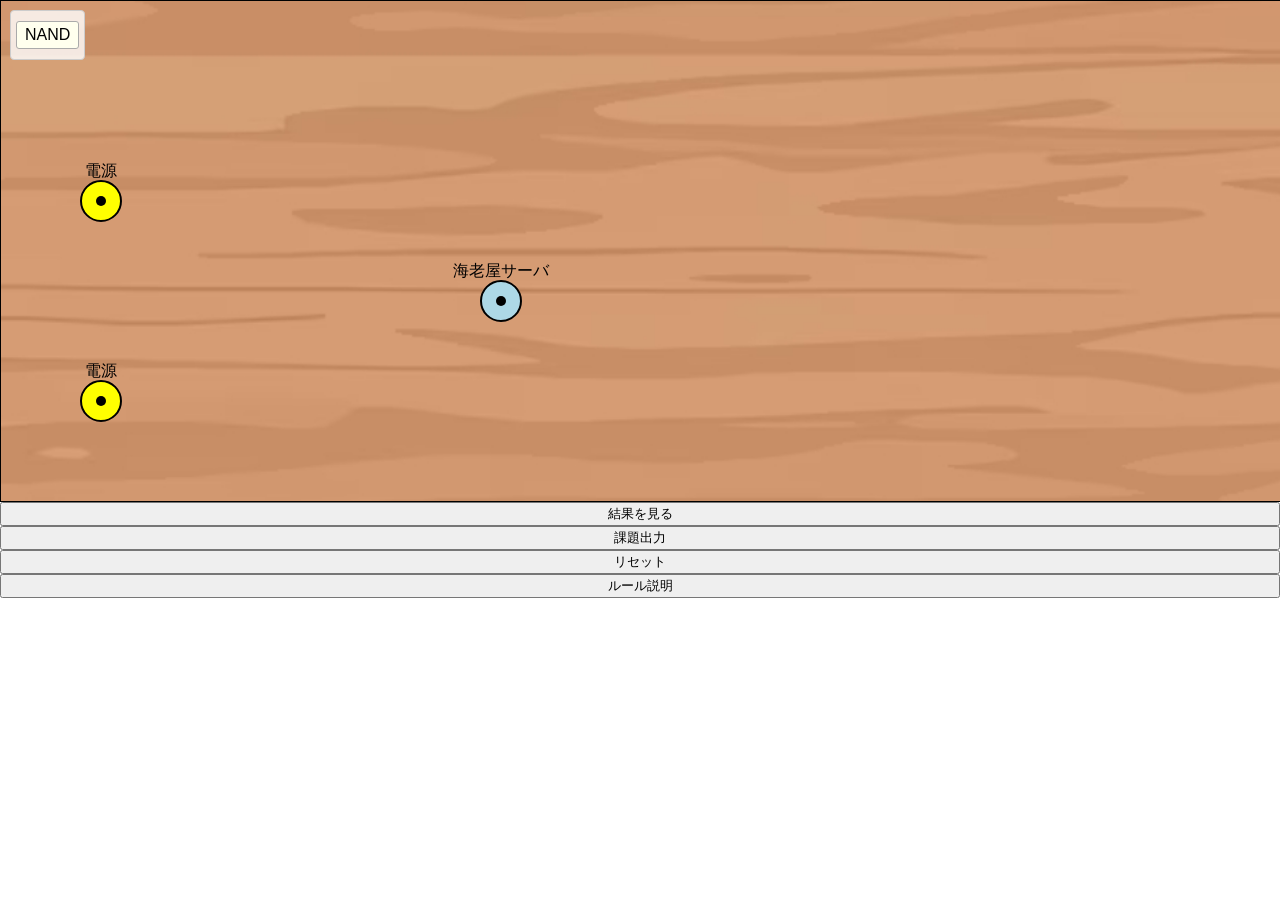
==== WiringShrimpShop.html @ b1211ea1 "初回コミット" ====
<!DOCTYPE html>
<html lang="en">
<head>
    <meta charset="UTF-8">
    <title>SVG NAND回路</title>
    <link rel="stylesheet" href="CSS/WiringShrimpShop.css">
</head>
<body>
    <video src="mp4/エビ.mp4" autoplay loop muted playsinline></video>
    <svg id="circuit"></svg>
    <div id="palette">
    <div class="nand-box" draggable="true">NAND</div>
    </div>
    <button id="runButton">結果を見る</button>
    <div id="result-model">
    <button id="closeButton" onclick="this.parentElement.style.display='none'" style="display: none">閉じる</button>
    <div id="result"></div>
    </div>
    <button id="showAssignment" onclick="document.getElementById('assignment').style.display='block'">課題出力</button>
    <div id="assignment" style="display: none">
        <button onclick="this.parentElement.style.display='none'">閉じる</button>
        <table id="assignmentTable"></table>
    </div>
    <button id="resetButton">リセット</button>
    <button onclick="document.getElementById('rulu').style.display='block'">ルール説明</button>
    <div id="rulu" style="display: none">
        <button onclick="this.parentElement.style.display='none'">閉じる</button>
        <p>ゲームの説明</p>
        <p>・各部品は色のついているところをドラッグアンドドロップで動かせます</p>
        <p>・黒い点同士(出力と入力)をドラッグアンドドロップでつなげられます</p>
        <p>・NAND部品は下のNANDから引っ張り出せます</p>
        <p>・ワイヤー(黒い線)はクリックで消せます</p>
        <p>・出来上がったら「結果を見る」で答え合わせです</p>
        <p>・電源は上から順にP1・P2です</p>
        <p>・今回のお題は課題出力から確認できます</p>
        <p>・スコアは経過時間で計算されています、スコア100越えがひとつの目標です</p>
    </div>
    <script src="Js/WiringShrimpShop.js"></script>
</body>
</html>
---- CSS/WiringShrimpShop.css ----
body {
    font-family: sans-serif;
    margin: 0px;
    display: flex;
    flex-direction: column;
    width: 100vw;
    height: 100vh;
}

#toolbar {
    background: #eee;
    padding: 10px;
    display: flex;
    gap: 10px;
}

#gameArea {
    flex-grow: 1;
    display: flex;
    justify-content: center;
    align-items: center;
}

#canvasContainer {
    flex-grow: 1;
    background: #f8f8f8;
    position: relative;
    justify-content: center;
    align-items: center;
}

#circuit {
    background-image: url('../jpeg/木の板.jpeg');
    background-size: cover;
    background-position: center;
    width: 100vw;
    height: 500px;
    border: 1px solid #000;
}

video {
      position: fixed;
      top: 0;
      left: 0;
      min-width: 80%;
      min-height: 120%;
      object-fit: cover;
      z-index: -1;
      margin-left: 30px;
    }

#rulu {
    background-color: rgba(0, 255, 255, 0.727);
}
#palette {
  position: absolute;
  top: 10px;
  left: 10px;
  z-index: 10;
  background-color: rgba(255, 255, 255, 0.8);
  padding: 5px;
  border: 1px solid #ccc;
  border-radius: 4px;
}

.nand-box {
  cursor: grab;
  user-select: none;
  margin: 5px 0;
  background-color: #ffe;
  padding: 4px 8px;
  border: 1px solid #aaa;
  border-radius: 3px;
}

canvas {
    border: 1px solid #ccc;
}

.button {
    padding: 8px 12px;
    background: #4285f4;
    color: white;
    border: none;
    cursor: pointer;
}

.button:hover {
    background: #3367d6;
}

#result-modal {
    display: none;
    position: fixed;
    top: 10%;
    left: 10%;
    background: white;
    border: 1px solid black;
    padding: 20px;
    max-height: 80%;
    overflow: auto;
    z-index: 1000;
}

#result_table {
    margin-left: 20px;
    background-image: url('../jpeg/基盤.png');
}

#assignmentTable {
    margin-left: 20px;
    background-image: url('../jpeg/基盤.png');
}

svg {
    background: #f8f8f8;
    width: 800px;
    height: 600px;
    border: 1px solid black;
}
.nand {
    fill: orange;
    stroke: black;
    stroke-width: 2;
}
.power {
    fill: yellow;
    stroke: black;
    stroke-width: 2;
}
.end {
    fill: lightblue;
    stroke: black;
    stroke-width: 2;
}
.wire {
    stroke: black;
    stroke-width: 3;
}
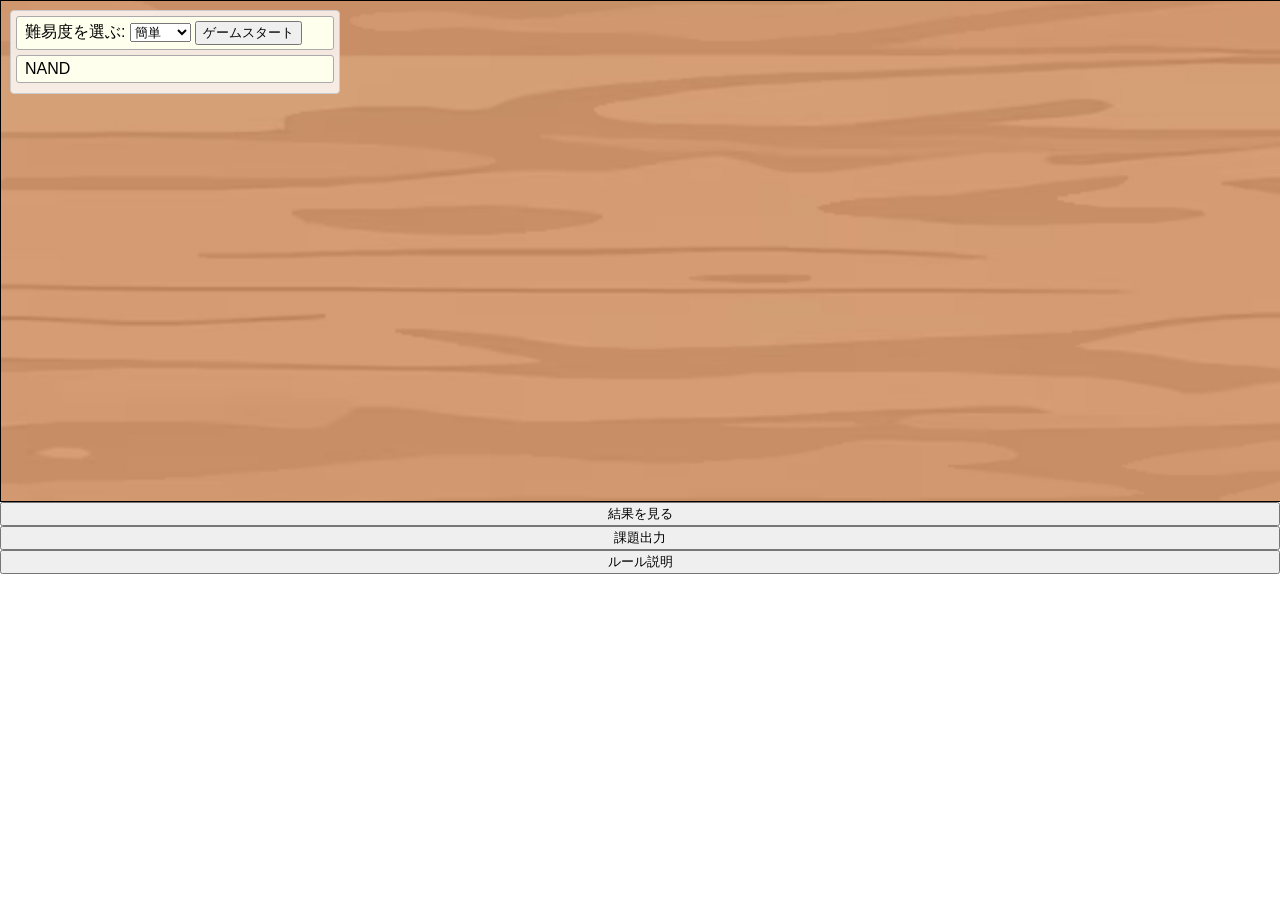
==== commit 7d250866: "クラス化したことと再スタート機能を実装" ====
--- a/WiringShrimpShop.html
+++ b/WiringShrimpShop.html
@@ -9,7 +9,16 @@
     <video src="mp4/エビ.mp4" autoplay loop muted playsinline></video>
     <svg id="circuit"></svg>
     <div id="palette">
-    <div class="nand-box" draggable="true">NAND</div>
+        <div class="difficultySelector">
+            <label for="difficulty">難易度を選ぶ:</label>
+            <select id="difficulty">
+                <option value="easy" selected>簡単</option>
+                <option value="normal">普通</option>
+                <option value="hard">難しい</option>
+            </select>
+            <button id="startGame">ゲームスタート</button>
+        </div>
+        <div class="nand-box" draggable="true">NAND</div>
     </div>
     <button id="runButton">結果を見る</button>
     <div id="result-model">
@@ -21,7 +30,6 @@
         <button onclick="this.parentElement.style.display='none'">閉じる</button>
         <table id="assignmentTable"></table>
     </div>
-    <button id="resetButton">リセット</button>
     <button onclick="document.getElementById('rulu').style.display='block'">ルール説明</button>
     <div id="rulu" style="display: none">
         <button onclick="this.parentElement.style.display='none'">閉じる</button>
--- a/CSS/WiringShrimpShop.css
+++ b/CSS/WiringShrimpShop.css
@@ -136,4 +136,15 @@
 .wire {
     stroke: black;
     stroke-width: 3;
+}
+
+.difficultySelector {
+    cursor: grab;
+    user-select: none;
+    margin-left: auto;
+    background-color: #ffe;
+    padding: 4px 8px;
+    border: 1px solid #aaa;
+    border-radius: 3px;
+    width: 300px;
 }
